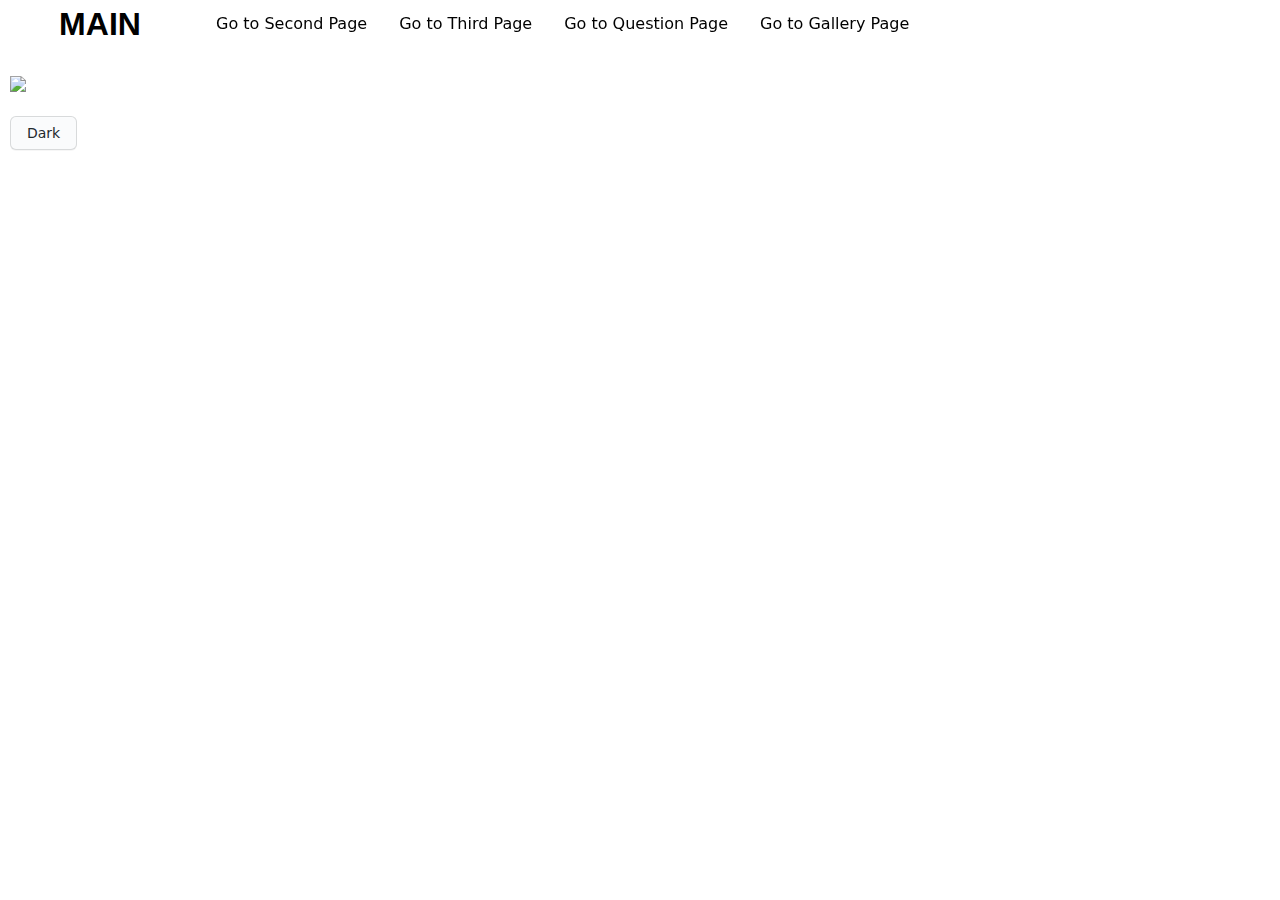
==== views/index.html @ 46064960 "added files from non-git" ====
<!DOCTYPE html>
<html>
<head>
    <meta charset="UTF-8" />
    <title>Main</title>
    <link rel="stylesheet" href="main.css">
    <script src="darkMode.js"></script>
</head>
<body>
    <h1 class="titleText">MAIN</h1><br>

    <div class="margin">
        <img src="DeadWhiteRat.png">
    </div>

    <div>
        <button class="fancyBtn" id="toggleButton">Dark</button>
    </div><br>

    <div class="navigation">
        <button class="fancyBtnHead" onclick="location.href='/second.html'">Go to Second Page</button>
        <button class="fancyBtnHead" onclick="location.href='/third.html'">Go to Third Page</button>
        <button class="fancyBtnHead" onclick="location.href='/questions.html'">Go to Question Page</button>
        <button class="fancyBtnHead" onclick="location.href='/gallery.html'">Go to Gallery Page</button>
    </div>
</body>
</html>
---- views/main.css ----
:root {
  --white: #ffffff;
  --lightgrey: #e9e9e9;
  --grey: #777777;
  --darkgrey: #445152;
  --darkergrey: #2a2b2b;
  --blackish: #0B0C10;
  --black: #000000;

  --cyan: #66FCF1;
  --darkcyan: #45A29E;
  --darkercyan: #357e7a;

}

body {
  background: var(--bg);
  color: var(--fontColor);
  --opposite: var(--black);
  font-family: -apple-system, system-ui, "Segoe UI", Helvetica, Arial, sans-serif, "Apple Color Emoji", "Segoe UI Emoji";
  margin: 0;
  padding: 0;
  transition: background-color 0.2s cubic-bezier(0.3, 0, 0.5, 1);
}

.margin {
  margin: 10px;
  font-family: -apple-system, system-ui, "Segoe UI", Helvetica, Arial, sans-serif, "Apple Color Emoji", "Segoe UI Emoji";
  transition: background-color 0.2s cubic-bezier(0.3, 0, 0.5, 1);
}

.light-theme {
  --bg: var(--lightgrey);
  --fontColor: var(--black);
  --opposite: var(--cyan);
  --titlebg: var(--blackish);
  --transition1: var(--darkergrey);
  --transition2: var(--darkgrey);
  --navBorder: var(--grey);
  transition: background-color 0.2s cubic-bezier(0.3, 0, 0.5, 1);
}
  
.dark-theme {
  --bg: var(--darkergrey);
  --fontColor: var(--lightgrey);
  --opposite: var(--black);
  --titlebg: var(--cyan);
  --transition1: var(--darkcyan);
  --transition2: var(--darkercyan);
  --navBorder: var(--darkgrey);
  transition: background-color 0.2s cubic-bezier(0.3, 0, 0.5, 1);
}

.navigation {
  position: fixed;
  top: 0px; 
  left: 200px;
  margin: 0px; 
  display: flex; 
  gap: 0px;
  border-left: 2px solid var(--navBorder);
  border-bottom: 2px solid var(--navBorder);
  border-top: 2px solid var(--navBorder);
  transition: background-color 0.2s cubic-bezier(0.3, 0, 0.5, 1);
}

.titleText {
  background-color: var(--titlebg);
  width: 180px;
  padding-right: 100%;
  padding-top: 5.8px;
  padding-left: 10px;
  padding-bottom: 4px;
  margin: 0;
  font-family: "Trebuchet MS", sans-serif;
  text-align: center;
  color: var(--opposite);
  border-bottom: 2px solid var(--navBorder);
  border-top: 2px solid var(--navBorder);
  transition: background-color 0.2s cubic-bezier(0.3, 0, 0.5, 1);
}

.fancyBtn {
  appearance: none;
  background-color: #FAFBFC;
  border: 1px solid rgba(27, 31, 35, 0.15);
  border-radius: 6px;
  box-shadow: rgba(27, 31, 35, 0.04) 0 1px 0, rgba(255, 255, 255, 0.25) 0 1px 0 inset;
  box-sizing: border-box;
  color: #24292E;
  cursor: pointer;
  display: inline-block;
  font-family: -apple-system, system-ui, "Segoe UI", Helvetica, Arial, sans-serif, "Apple Color Emoji", "Segoe UI Emoji";
  font-size: 14px;
  font-weight: 500;
  line-height: 20px;
  list-style: none;
  padding: 6px 16px;
  position: relative;
  transition: background-color 0.2s cubic-bezier(0.3, 0, 0.5, 1);
  user-select: none;
  -webkit-user-select: none;
  touch-action: manipulation;
  vertical-align: middle;
  white-space: nowrap;
  word-wrap: break-word;
  margin: 10px;
}

.fancyBtn:hover {
  background-color: #F3F4F6;
  text-decoration: none;
  transition-duration: 0.1s;
}

.fancyBtn:active {
  background-color: #EDEFF2;
  box-shadow: rgba(225, 228, 232, 0.2) 0 1px 0 inset;
  transition: none 0s;
}

.fancyBtnHead {
  appearance: none;
  background-color: var(--titlebg);
  border: 0px;
  border-right: 2px solid var(--navBorder);
  box-sizing: border-box;
  color: var(--opposite);
  cursor: pointer;
  display: inline-block;
  font-family: -apple-system, system-ui, "Segoe UI", Helvetica, Arial, sans-serif, "Apple Color Emoji", "Segoe UI Emoji";
  font-size: 16px;
  font-weight: 500;
  line-height: 20px;
  list-style: none;
  padding: 6px 16px;
  position: relative;
  transition: background-color 0.2s cubic-bezier(0.3, 0, 0.5, 1);
  touch-action: manipulation;
  vertical-align: middle;
  white-space: nowrap;
  word-wrap: break-word;
  margin: 0px;
  height: 47px;
}

.fancyBtnHead:hover {
  background-color: var(--transition1);
  text-decoration: none;
  transition-duration: 0.1s;
}

.fancyBtnHead:active {
  background-color: var(--transition2);
  transition: none 0s;
}

.fancyInpt {
  height: 20px;
  margin: 10px;
  border-radius: 4px;
  padding-left: 4px;
  font-size: 14px;
  font-weight: normal;
  font-family: -apple-system, system-ui, "Segoe UI", Helvetica, Arial, sans-serif, "Apple Color Emoji", "Segoe UI Emoji";
  border: 1px solid rgba(27, 31, 35, 0.15);
  border-radius: 6px;
  box-shadow: rgba(27, 31, 35, 0.04) 0 1px 0, rgba(255, 255, 255, 0.25) 0 1px 0 inset;
  box-sizing: border-box;
  color: #24292E;
  transition: border-color 150ms ease-in-out 0s;
  outline: none;
  background-color: rgb(255, 255, 255);
  padding-right: 12px;
  :hover{
      box-shadow: rgb(231 238 236) 0px 0px 0px 3px;
  }
}

.listExists {
  width: 20%;
  background: var(--white);
  outline: var(--black);
  color: var(--opposite);
  padding: 5px; 
  margin-left: 20px;
  border: 1px solid rgba(27, 31, 35, 0.15);
  border-radius: 6px;
  box-shadow: rgba(27, 31, 35, 0.04) 0 1px 0, rgba(255, 255, 255, 0.25) 0 1px 0 inset;
  box-sizing: border-box;
  font-family: -apple-system, system-ui, "Segoe UI", Helvetica, Arial, sans-serif, "Apple Color Emoji", "Segoe UI Emoji";
  list-style-type: none;
}
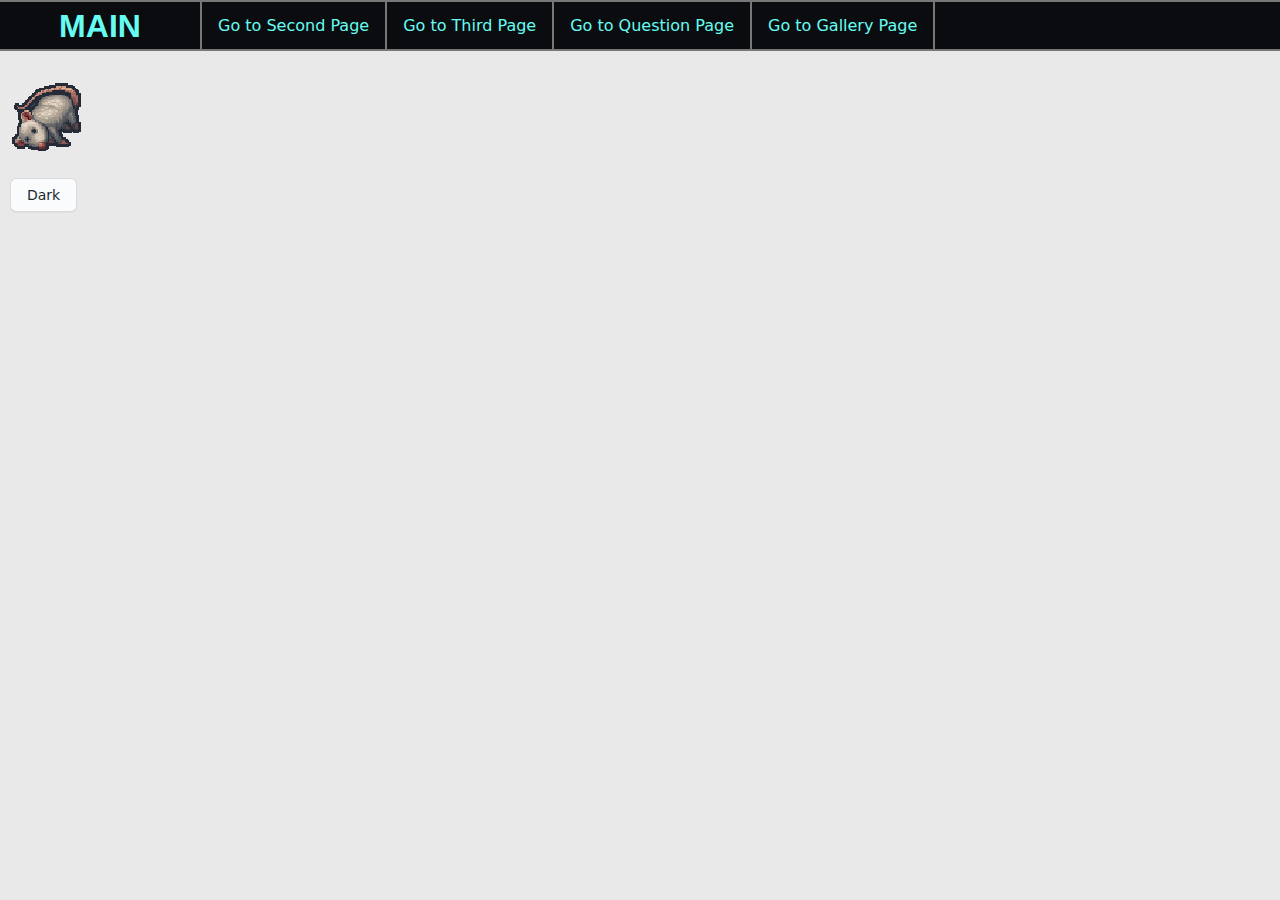
==== commit 2023b4be: "converted app.js to index.php" ====
--- a/views/index.html
+++ b/views/index.html
@@ -3,14 +3,14 @@
 <head>
     <meta charset="UTF-8" />
     <title>Main</title>
-    <link rel="stylesheet" href="main.css">
-    <script src="darkMode.js"></script>
+    <link rel="stylesheet" href="/views/main.css">
+    <script src="/js/darkMode.js"></script>
 </head>
 <body>
     <h1 class="titleText">MAIN</h1><br>
 
     <div class="margin">
-        <img src="DeadWhiteRat.png">
+        <img src="/img/DeadWhiteRat.png">
     </div>
 
     <div>
@@ -18,10 +18,10 @@
     </div><br>
 
     <div class="navigation">
-        <button class="fancyBtnHead" onclick="location.href='/second.html'">Go to Second Page</button>
-        <button class="fancyBtnHead" onclick="location.href='/third.html'">Go to Third Page</button>
-        <button class="fancyBtnHead" onclick="location.href='/questions.html'">Go to Question Page</button>
-        <button class="fancyBtnHead" onclick="location.href='/gallery.html'">Go to Gallery Page</button>
+        <button class="fancyBtnHead" onclick="location.href='/second'">Go to Second Page</button>
+        <button class="fancyBtnHead" onclick="location.href='/third'">Go to Third Page</button>
+        <button class="fancyBtnHead" onclick="location.href='/questions'">Go to Question Page</button>
+        <button class="fancyBtnHead" onclick="location.href='/gallery'">Go to Gallery Page</button>
     </div>
 </body>
 </html>--- a/views/main.css
+++ b/views/main.css
@@ -181,7 +181,7 @@
   width: 20%;
   background: var(--white);
   outline: var(--black);
-  color: var(--opposite);
+  color: var(--blackish);
   padding: 5px; 
   margin-left: 20px;
   border: 1px solid rgba(27, 31, 35, 0.15);
